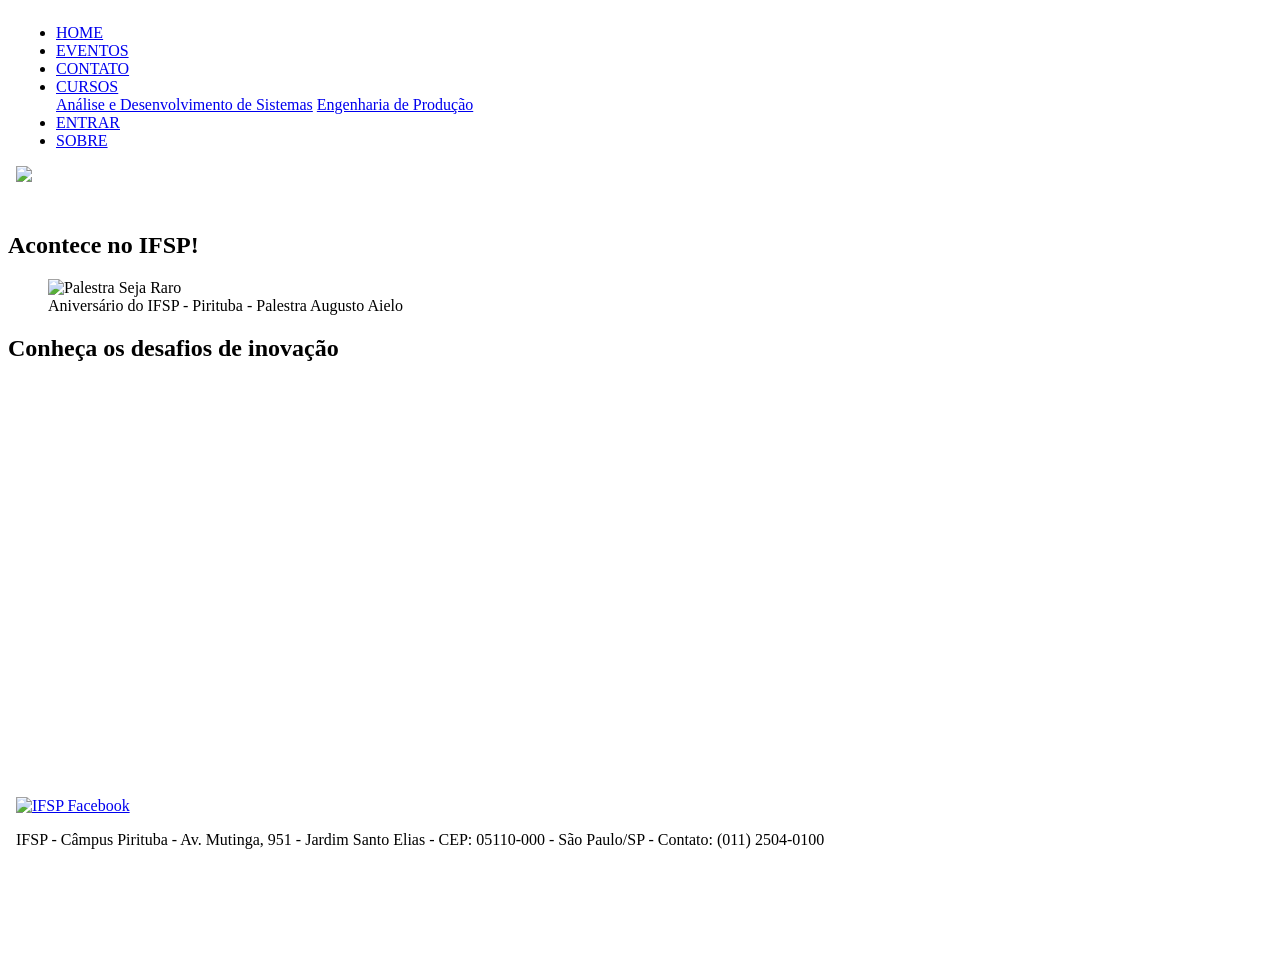
==== index.html @ 59018124 "Add files via upload" ====
<!DOCTYPE html>

<html>

<head>
    <meta charset="UTF-8">
    <!-- configura a codificação de caracteres do navegador para o UTF-8-->
    <link rel="shortcut icon" href="Imagens/favicon.ico" type="image/x-icon">
    <!-- Adiciona o ícone de aba de navegador-->
    <link rel="stylesheet" href="css/conteudo.css">
    <!--link rel="stylesheet" href="css/menulateral.css"-->
    <title>HOME - IFSP - Pirituba</title>
    <!-- Adiciona o título na aba do navegador-->

    <!--script>
  function openNav() {
    document.getElementById("mySidenav").style.width = "250px";
  }

  function closeNav() {
    document.getElementById("mySidenav").style.width = "0";
  }
</script-->

    <script src="js/disabling.js"></script>

</head>

<body>

    <header id="cabecalho">
        <!-- Indica o cabeçalho do nosso documento-->

        <nav>
            <object width="100%" height="200px" data="menu.html"></object>
        </nav>

    </header>

    <main id="conteudo">
        <!-- indica que é o conteúdo principal dessa página -->

        <!--nav>

  <div id="mySidenav" class="sidenav">
    <a href="javascript:void(0)" class="closebtn" onclick="closeNav()">&times;</a>
    <a href="biblioteca.html">Biblioteca</a>
    <a href="localizacao.html">Localização</a>    
  </div>

  <span style="font-size:30px;cursor:pointer" onclick="openNav()">&#9776;</span>

</nav-->


        <aside>
            <!-- indica que é um conteúdo a parte do princial, auxiliar-->
            <h1>Acontece no IFSP!</h1>
            <figure>
                <img src="Imagens/SEJA_RARO.jpg" alt="Palestra Seja Raro" width="50%" height="50%">
                <figcaption>Aniversário do IFSP - Pirituba - Palestra Augusto Aielo</figcaption>
            </figure>
        </aside>

        <section>
            <h1>
                Conheça os desafios de inovação
            </h1>
            <div class="videoWrapper">
                <p align="center">
                    <iframe width="560" height="315" src="https://www.youtube.com/embed/5g5LQe3m8Po" frameborder="0" allow="accelerometer; autoplay; encrypted-media; gyroscope; picture-in-picture" allowfullscreen></iframe>
                </p>
            </div>
        </section>

    </main>

    <footer>
        <br><br>
        <object width="100%" height="200px" data="rodape.html"></object>

    </footer>

    <!-- Adicionar scripts abaixo apenas para publicação no Firebase -->
    <!-- The core Firebase JS SDK is always required and must be listed first -->
    <script src="/__/firebase/8.8.1/firebase-app.js"></script>

    <!-- TODO: Add SDKs for Firebase products that you want to use
     https://firebase.google.com/docs/web/setup#available-libraries -->

    <!-- Initialize Firebase -->
    <script src="/__/firebase/init.js"></script>

</body>

</html>
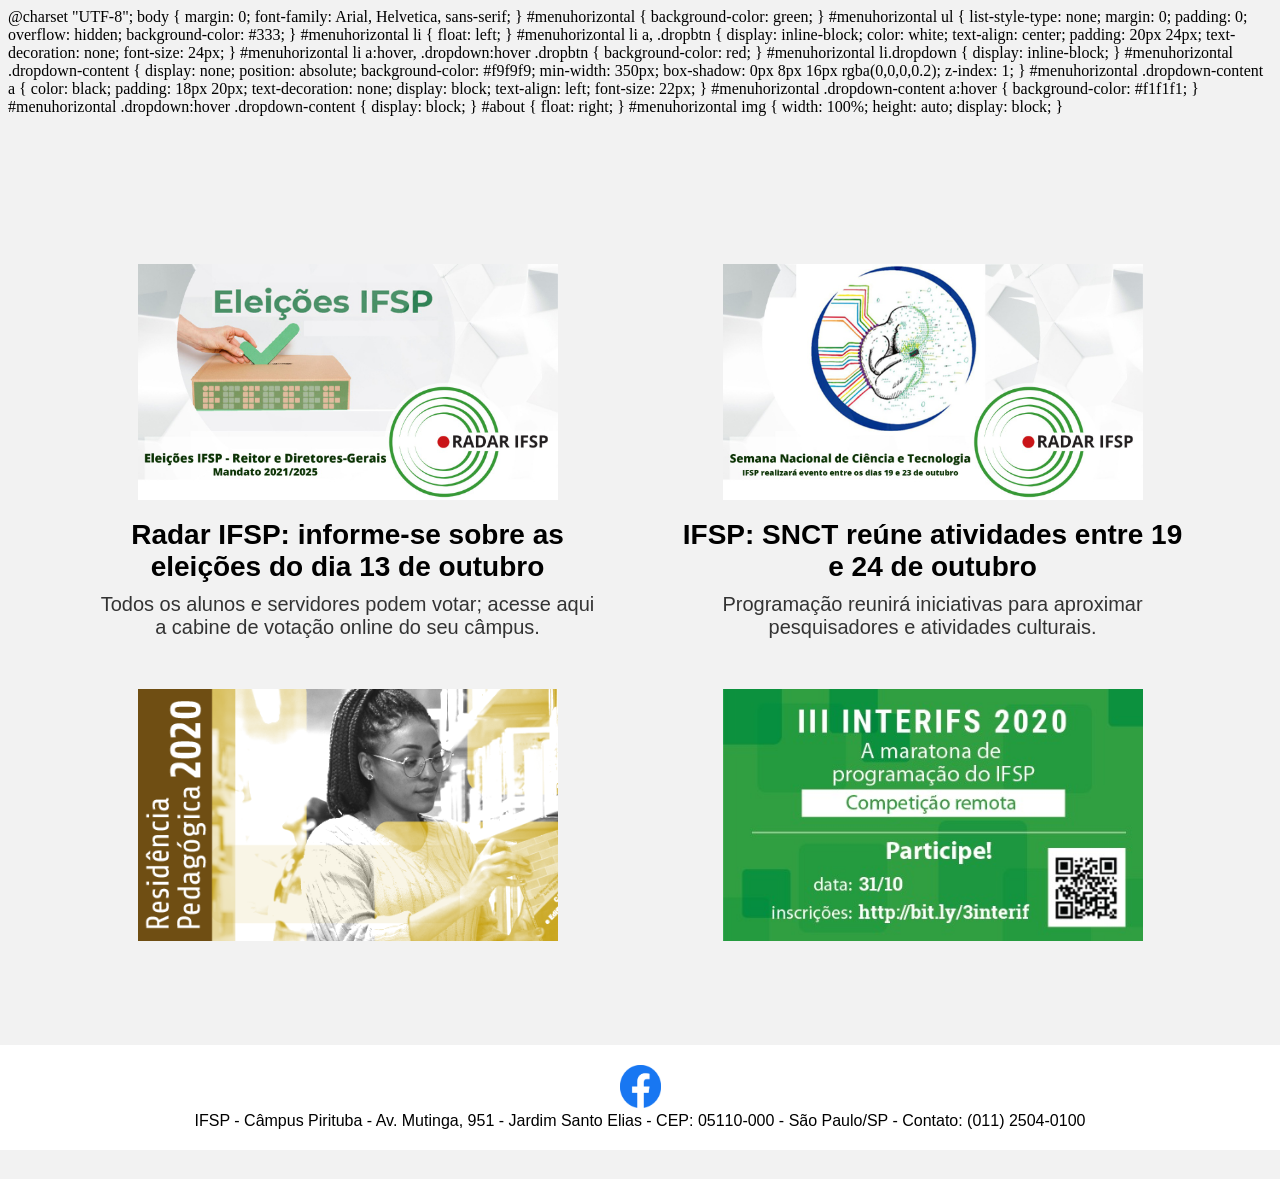
==== commit 047d75be: "Refactor index.html for improved layout and styles Updated HTML structure and linked new styles and " ====
--- a/index.html
+++ b/index.html
@@ -1,96 +1,44 @@
 <!DOCTYPE html>
-
-<html>
-
+<html lang="pt-br">
 <head>
     <meta charset="UTF-8">
-    <!-- configura a codificação de caracteres do navegador para o UTF-8-->
-    <link rel="shortcut icon" href="Imagens/favicon.ico" type="image/x-icon">
-    <!-- Adiciona o ícone de aba de navegador-->
-    <link rel="stylesheet" href="css/conteudo.css">
-    <!--link rel="stylesheet" href="css/menulateral.css"-->
+    <meta name="viewport" content="width=device-width, initial-scale=1.0">
     <title>HOME - IFSP - Pirituba</title>
-    <!-- Adiciona o título na aba do navegador-->
-
-    <!--script>
-  function openNav() {
-    document.getElementById("mySidenav").style.width = "250px";
-  }
-
-  function closeNav() {
-    document.getElementById("mySidenav").style.width = "0";
-  }
-</script-->
-
+    <link rel="shortcut icon" href="img/favicon.ico" type="image/x-icon">
+    <link rel="stylesheet" href="css/style.css">
     <script src="js/disabling.js"></script>
-
 </head>
-
 <body>
 
-    <header id="cabecalho">
-        <!-- Indica o cabeçalho do nosso documento-->
-
-        <nav>
-            <object width="100%" height="200px" data="menu.html"></object>
-        </nav>
-
+    <header>
+        <object width="100%" height="220px" data="menu.html"></object>
     </header>
 
-    <main id="conteudo">
-        <!-- indica que é o conteúdo principal dessa página -->
+    <main class="grid-container">
+        <article class="card">
+            <img src="img/eleicoes.jpg" alt="Eleições IFSP">
+            <h2>Radar IFSP: informe-se sobre as eleições do dia 13 de outubro</h2>
+            <p>Todos os alunos e servidores podem votar; acesse aqui a cabine de votação online do seu câmpus.</p>
+        </article>
 
-        <!--nav>
+        <article class="card">
+            <img src="img/snct.jpg" alt="SNCT IFSP">
+            <h2>IFSP: SNCT reúne atividades entre 19 e 24 de outubro</h2>
+            <p>Programação reunirá iniciativas para aproximar pesquisadores e atividades culturais.</p>
+        </article>
 
-  <div id="mySidenav" class="sidenav">
-    <a href="javascript:void(0)" class="closebtn" onclick="closeNav()">&times;</a>
-    <a href="biblioteca.html">Biblioteca</a>
-    <a href="localizacao.html">Localização</a>    
-  </div>
+        <article class="card">
+            <img src="img/residencia.png" alt="Residência Pedagógica">
+        </article>
 
-  <span style="font-size:30px;cursor:pointer" onclick="openNav()">&#9776;</span>
-
-</nav-->
-
-
-        <aside>
-            <!-- indica que é um conteúdo a parte do princial, auxiliar-->
-            <h1>Acontece no IFSP!</h1>
-            <figure>
-                <img src="Imagens/SEJA_RARO.jpg" alt="Palestra Seja Raro" width="50%" height="50%">
-                <figcaption>Aniversário do IFSP - Pirituba - Palestra Augusto Aielo</figcaption>
-            </figure>
-        </aside>
-
-        <section>
-            <h1>
-                Conheça os desafios de inovação
-            </h1>
-            <div class="videoWrapper">
-                <p align="center">
-                    <iframe width="560" height="315" src="https://www.youtube.com/embed/5g5LQe3m8Po" frameborder="0" allow="accelerometer; autoplay; encrypted-media; gyroscope; picture-in-picture" allowfullscreen></iframe>
-                </p>
-            </div>
-        </section>
-
+        <article class="card">
+            <img src="img/maratona.jpeg" alt="InterIFS 2020">
+        </article>
     </main>
 
     <footer>
-        <br><br>
-        <object width="100%" height="200px" data="rodape.html"></object>
-
+        <object width="100%" height="160px" data="rodape.html"></object>
     </footer>
 
-    <!-- Adicionar scripts abaixo apenas para publicação no Firebase -->
-    <!-- The core Firebase JS SDK is always required and must be listed first -->
-    <script src="/__/firebase/8.8.1/firebase-app.js"></script>
-
-    <!-- TODO: Add SDKs for Firebase products that you want to use
-     https://firebase.google.com/docs/web/setup#available-libraries -->
-
-    <!-- Initialize Firebase -->
-    <script src="/__/firebase/init.js"></script>
-
 </body>
-
-</html>+</html>
--- a/css/style.css
+++ b/css/style.css
@@ -0,0 +1,53 @@
+@charset "UTF-8";
+
+* {
+    margin: 0;
+    padding: 0;
+    box-sizing: border-box;
+}
+
+body {
+    font-family: Arial, Helvetica, sans-serif;
+    background-color: #f2f2f2;
+}
+
+.grid-container {
+    display: grid;
+    grid-template-columns: repeat(2, 1fr);
+    gap: 50px;
+    padding: 40px 80px;
+    justify-items: center;
+}
+
+.card {
+    text-align: center;
+    max-width: 500px;
+}
+
+.card img {
+    width: 100%;
+    max-width: 420px;
+    height: auto;
+    border-radius: 0;
+}
+
+.card h2 {
+    font-size: 28px;
+    margin-top: 15px;
+    margin-bottom: 10px;
+}
+
+.card p {
+    font-size: 20px;
+    color: #333;
+}
+
+footer {
+    margin-top: 30px;
+}
+
+@media (max-width: 900px) {
+    .grid-container {
+        grid-template-columns: 1fr;
+    }
+}
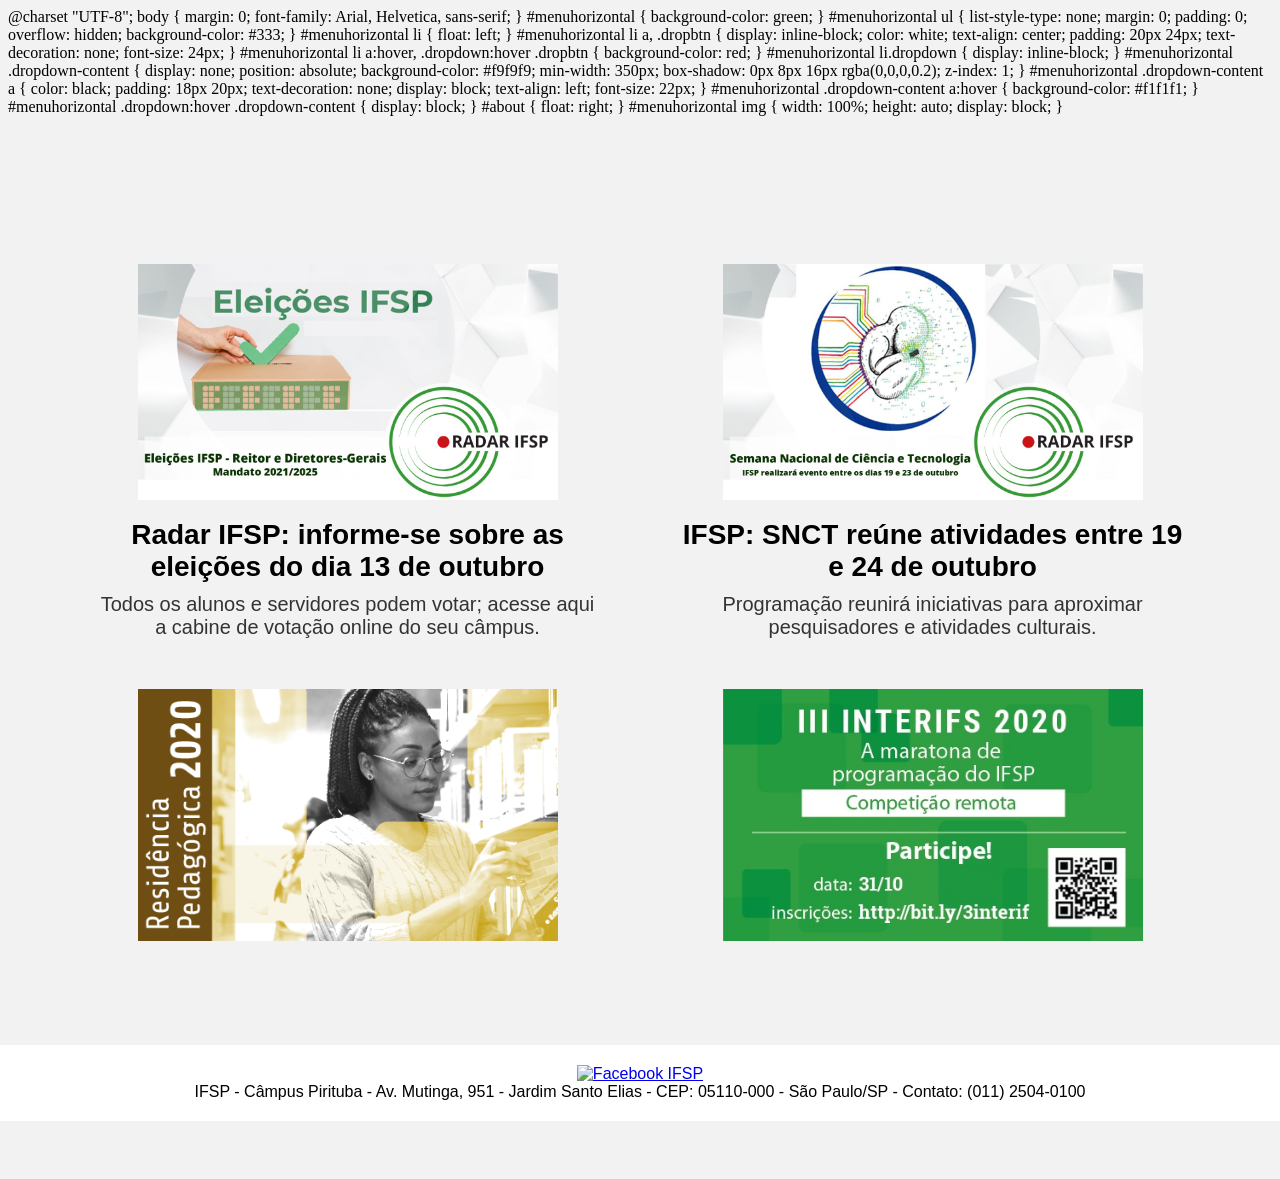
==== commit 72ee489a: "Update image paths to use 'Imagens' directory" ====
--- a/index.html
+++ b/index.html
@@ -4,7 +4,7 @@
     <meta charset="UTF-8">
     <meta name="viewport" content="width=device-width, initial-scale=1.0">
     <title>HOME - IFSP - Pirituba</title>
-    <link rel="shortcut icon" href="img/favicon.ico" type="image/x-icon">
+    <link rel="shortcut icon" href="Imagens/favicon.ico" type="image/x-icon">
     <link rel="stylesheet" href="css/style.css">
     <script src="js/disabling.js"></script>
 </head>
@@ -16,23 +16,23 @@
 
     <main class="grid-container">
         <article class="card">
-            <img src="img/eleicoes.jpg" alt="Eleições IFSP">
+            <img src="Imagens/eleicoes.jpg" alt="Eleições IFSP">
             <h2>Radar IFSP: informe-se sobre as eleições do dia 13 de outubro</h2>
             <p>Todos os alunos e servidores podem votar; acesse aqui a cabine de votação online do seu câmpus.</p>
         </article>
 
         <article class="card">
-            <img src="img/snct.jpg" alt="SNCT IFSP">
+            <img src="Imagens/snct.jpg" alt="SNCT IFSP">
             <h2>IFSP: SNCT reúne atividades entre 19 e 24 de outubro</h2>
             <p>Programação reunirá iniciativas para aproximar pesquisadores e atividades culturais.</p>
         </article>
 
         <article class="card">
-            <img src="img/residencia.png" alt="Residência Pedagógica">
+            <img src="Imagens/residencia.png" alt="Residência Pedagógica">
         </article>
 
         <article class="card">
-            <img src="img/maratona.jpeg" alt="InterIFS 2020">
+            <img src="Imagens/maratona.jpeg" alt="InterIFS 2020">
         </article>
     </main>
 
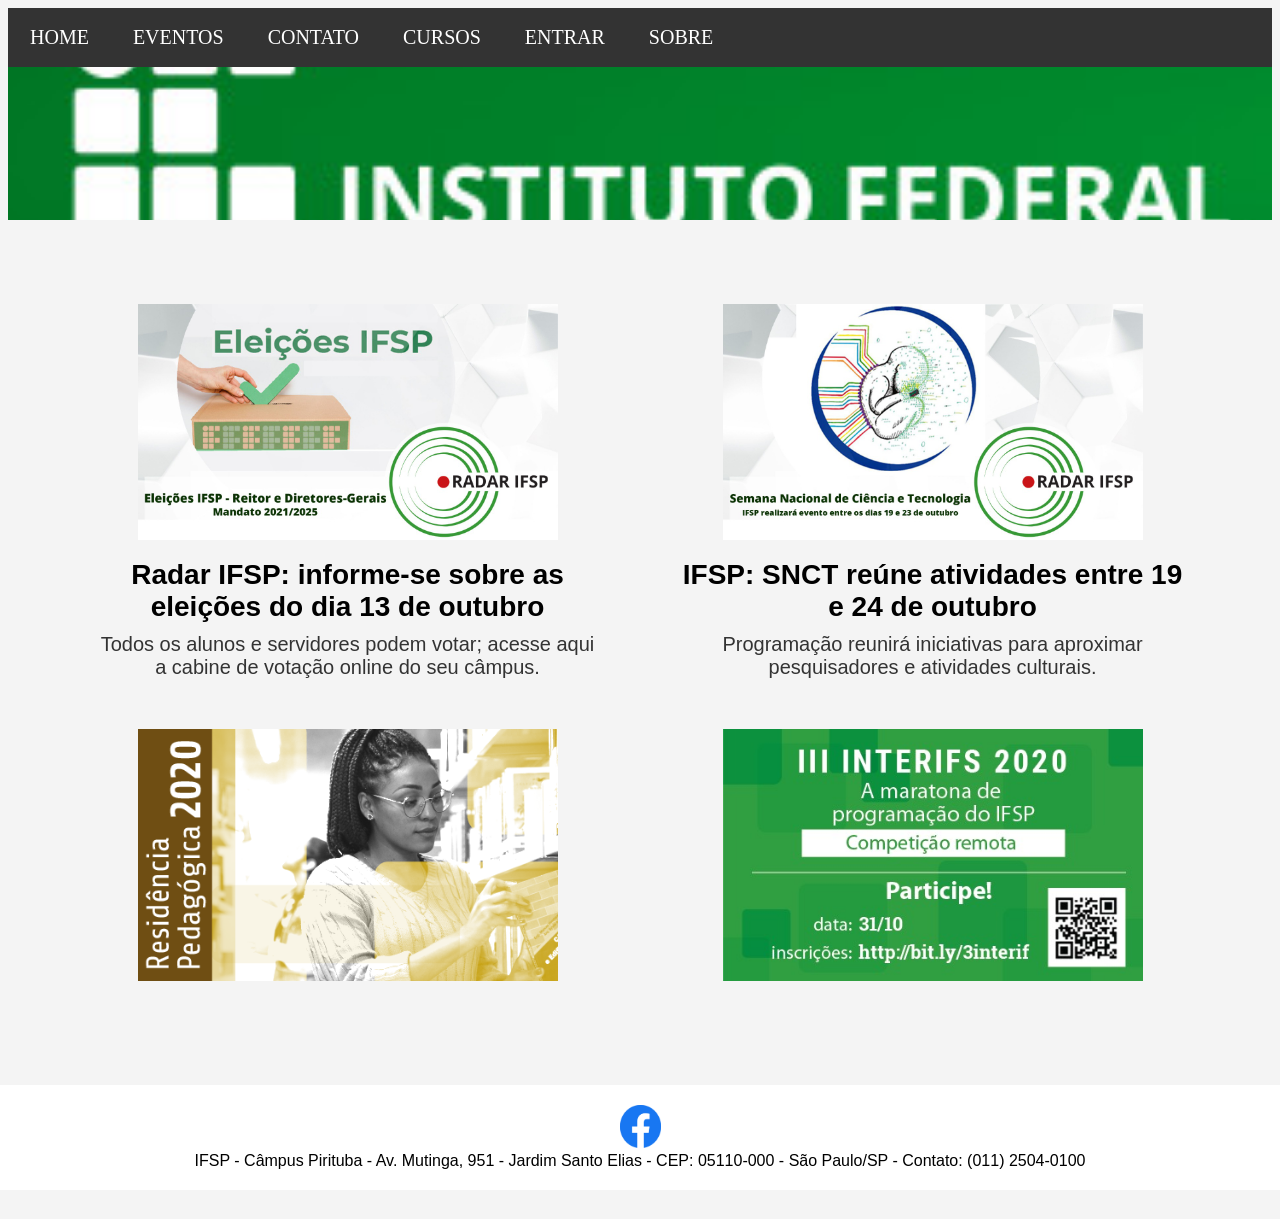
==== commit 0f92e053: "Refactor HTML structure and update content" ====
--- a/index.html
+++ b/index.html
@@ -10,35 +10,37 @@
 </head>
 <body>
 
-    <header>
-        <object width="100%" height="220px" data="menu.html"></object>
-    </header>
+<header>
+    <object width="100%" height="220px" data="menu.html"></object>
+</header>
 
-    <main class="grid-container">
-        <article class="card">
-            <img src="Imagens/eleicoes.jpg" alt="Eleições IFSP">
-            <h2>Radar IFSP: informe-se sobre as eleições do dia 13 de outubro</h2>
-            <p>Todos os alunos e servidores podem votar; acesse aqui a cabine de votação online do seu câmpus.</p>
-        </article>
+<main class="grid-container">
 
-        <article class="card">
-            <img src="Imagens/snct.jpg" alt="SNCT IFSP">
-            <h2>IFSP: SNCT reúne atividades entre 19 e 24 de outubro</h2>
-            <p>Programação reunirá iniciativas para aproximar pesquisadores e atividades culturais.</p>
-        </article>
+    <article class="card">
+        <img src="Imagens/eleicoes.jpg" alt="Eleições IFSP">
+        <h2>Radar IFSP: informe-se sobre as eleições do dia 13 de outubro</h2>
+        <p>Todos os alunos e servidores podem votar; acesse aqui a cabine de votação online do seu câmpus.</p>
+    </article>
 
-        <article class="card">
-            <img src="Imagens/residencia.png" alt="Residência Pedagógica">
-        </article>
+    <article class="card">
+        <img src="Imagens/snct.jpg" alt="SNCT IFSP">
+        <h2>IFSP: SNCT reúne atividades entre 19 e 24 de outubro</h2>
+        <p>Programação reunirá iniciativas para aproximar pesquisadores e atividades culturais.</p>
+    </article>
 
-        <article class="card">
-            <img src="Imagens/maratona.jpeg" alt="InterIFS 2020">
-        </article>
-    </main>
+    <article class="card">
+        <img src="Imagens/residencia.png" alt="Residência Pedagógica">
+    </article>
 
-    <footer>
-        <object width="100%" height="160px" data="rodape.html"></object>
-    </footer>
+    <article class="card">
+        <img src="Imagens/maratona.jpeg" alt="InterIFS 2020">
+    </article>
+
+</main>
+
+<footer>
+    <object width="100%" height="160px" data="rodape.html"></object>
+</footer>
 
 </body>
 </html>
--- a/css/style.css
+++ b/css/style.css
@@ -8,7 +8,7 @@
 
 body {
     font-family: Arial, Helvetica, sans-serif;
-    background-color: #f2f2f2;
+    background-color: #f4f4f4;
 }
 
 .grid-container {
@@ -17,6 +17,7 @@
     gap: 50px;
     padding: 40px 80px;
     justify-items: center;
+    margin-top: 40px;
 }
 
 .card {
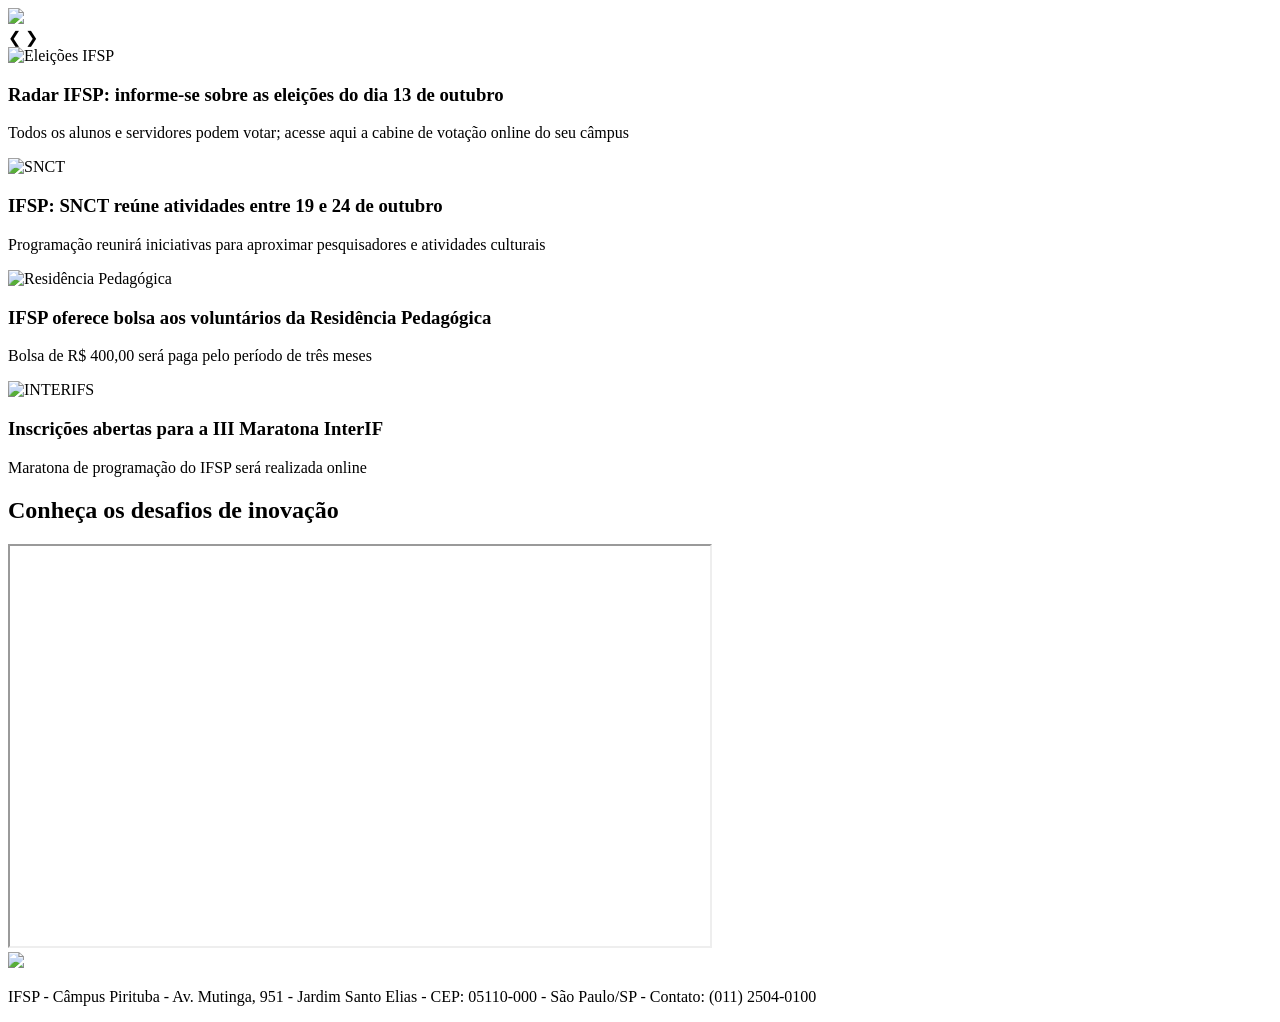
==== commit 88f9672a: "Enhance index.html with slideshow and news updates Added a slideshow feature and updated news articl" ====
--- a/index.html
+++ b/index.html
@@ -1,46 +1,74 @@
 <!DOCTYPE html>
-<html lang="pt-br">
-<head>
-    <meta charset="UTF-8">
-    <meta name="viewport" content="width=device-width, initial-scale=1.0">
-    <title>HOME - IFSP - Pirituba</title>
-    <link rel="shortcut icon" href="Imagens/favicon.ico" type="image/x-icon">
-    <link rel="stylesheet" href="css/style.css">
-    <script src="js/disabling.js"></script>
-</head>
-<body>
+    <div class="mySlides fade">
+        <img src="img/snct.jpg" style="width:100%">
+    </div>
 
-<header>
-    <object width="100%" height="220px" data="menu.html"></object>
-</header>
+    <div class="mySlides fade">
+        <img src="img/interif.jpg" style="width:100%">
+    </div>
 
-<main class="grid-container">
+    <a class="prev" onclick="plusSlides(-1)">❮</a>
+    <a class="next" onclick="plusSlides(1)">❯</a>
 
-    <article class="card">
-        <img src="Imagens/eleicoes.jpg" alt="Eleições IFSP">
-        <h2>Radar IFSP: informe-se sobre as eleições do dia 13 de outubro</h2>
-        <p>Todos os alunos e servidores podem votar; acesse aqui a cabine de votação online do seu câmpus.</p>
+</div>
+
+<br>
+
+<div style="text-align:center">
+    <span class="dot" onclick="currentSlide(1)"></span>
+    <span class="dot" onclick="currentSlide(2)"></span>
+    <span class="dot" onclick="currentSlide(3)"></span>
+</div>
+
+<main>
+
+<section class="news-grid">
+
+    <article class="news-card">
+        <img src="img/eleicoes.jpg" alt="Eleições IFSP">
+        <h3>Radar IFSP: informe-se sobre as eleições do dia 13 de outubro</h3>
+        <p>Todos os alunos e servidores podem votar; acesse aqui a cabine de votação online do seu câmpus</p>
     </article>
 
-    <article class="card">
-        <img src="Imagens/snct.jpg" alt="SNCT IFSP">
-        <h2>IFSP: SNCT reúne atividades entre 19 e 24 de outubro</h2>
-        <p>Programação reunirá iniciativas para aproximar pesquisadores e atividades culturais.</p>
+    <article class="news-card">
+        <img src="img/snct.jpg" alt="SNCT">
+        <h3>IFSP: SNCT reúne atividades entre 19 e 24 de outubro</h3>
+        <p>Programação reunirá iniciativas para aproximar pesquisadores e atividades culturais</p>
     </article>
 
-    <article class="card">
-        <img src="Imagens/residencia.png" alt="Residência Pedagógica">
+    <article class="news-card">
+        <img src="img/residencia.jpg" alt="Residência Pedagógica">
+        <h3>IFSP oferece bolsa aos voluntários da Residência Pedagógica</h3>
+        <p>Bolsa de R$ 400,00 será paga pelo período de três meses</p>
     </article>
 
-    <article class="card">
-        <img src="Imagens/maratona.jpeg" alt="InterIFS 2020">
+    <article class="news-card">
+        <img src="img/interif.jpg" alt="INTERIFS">
+        <h3>Inscrições abertas para a III Maratona InterIF</h3>
+        <p>Maratona de programação do IFSP será realizada online</p>
     </article>
+
+</section>
+
+<section class="video-section">
+    <h2>Conheça os desafios de inovação</h2>
+
+    <iframe width="700" height="400"
+        src="https://www.youtube.com/embed/yVbOcB1ryh0"
+        allowfullscreen>
+    </iframe>
+</section>
 
 </main>
 
 <footer>
-    <object width="100%" height="160px" data="rodape.html"></object>
+    <img src="img/facebook.png" width="40">
+    <p>
+        IFSP - Câmpus Pirituba - Av. Mutinga, 951 - Jardim Santo Elias - CEP: 05110-000 - São Paulo/SP - Contato: (011) 2504-0100
+    </p>
 </footer>
+
+<script src="js/slideshow.js"></script>
 
 </body>
 </html>
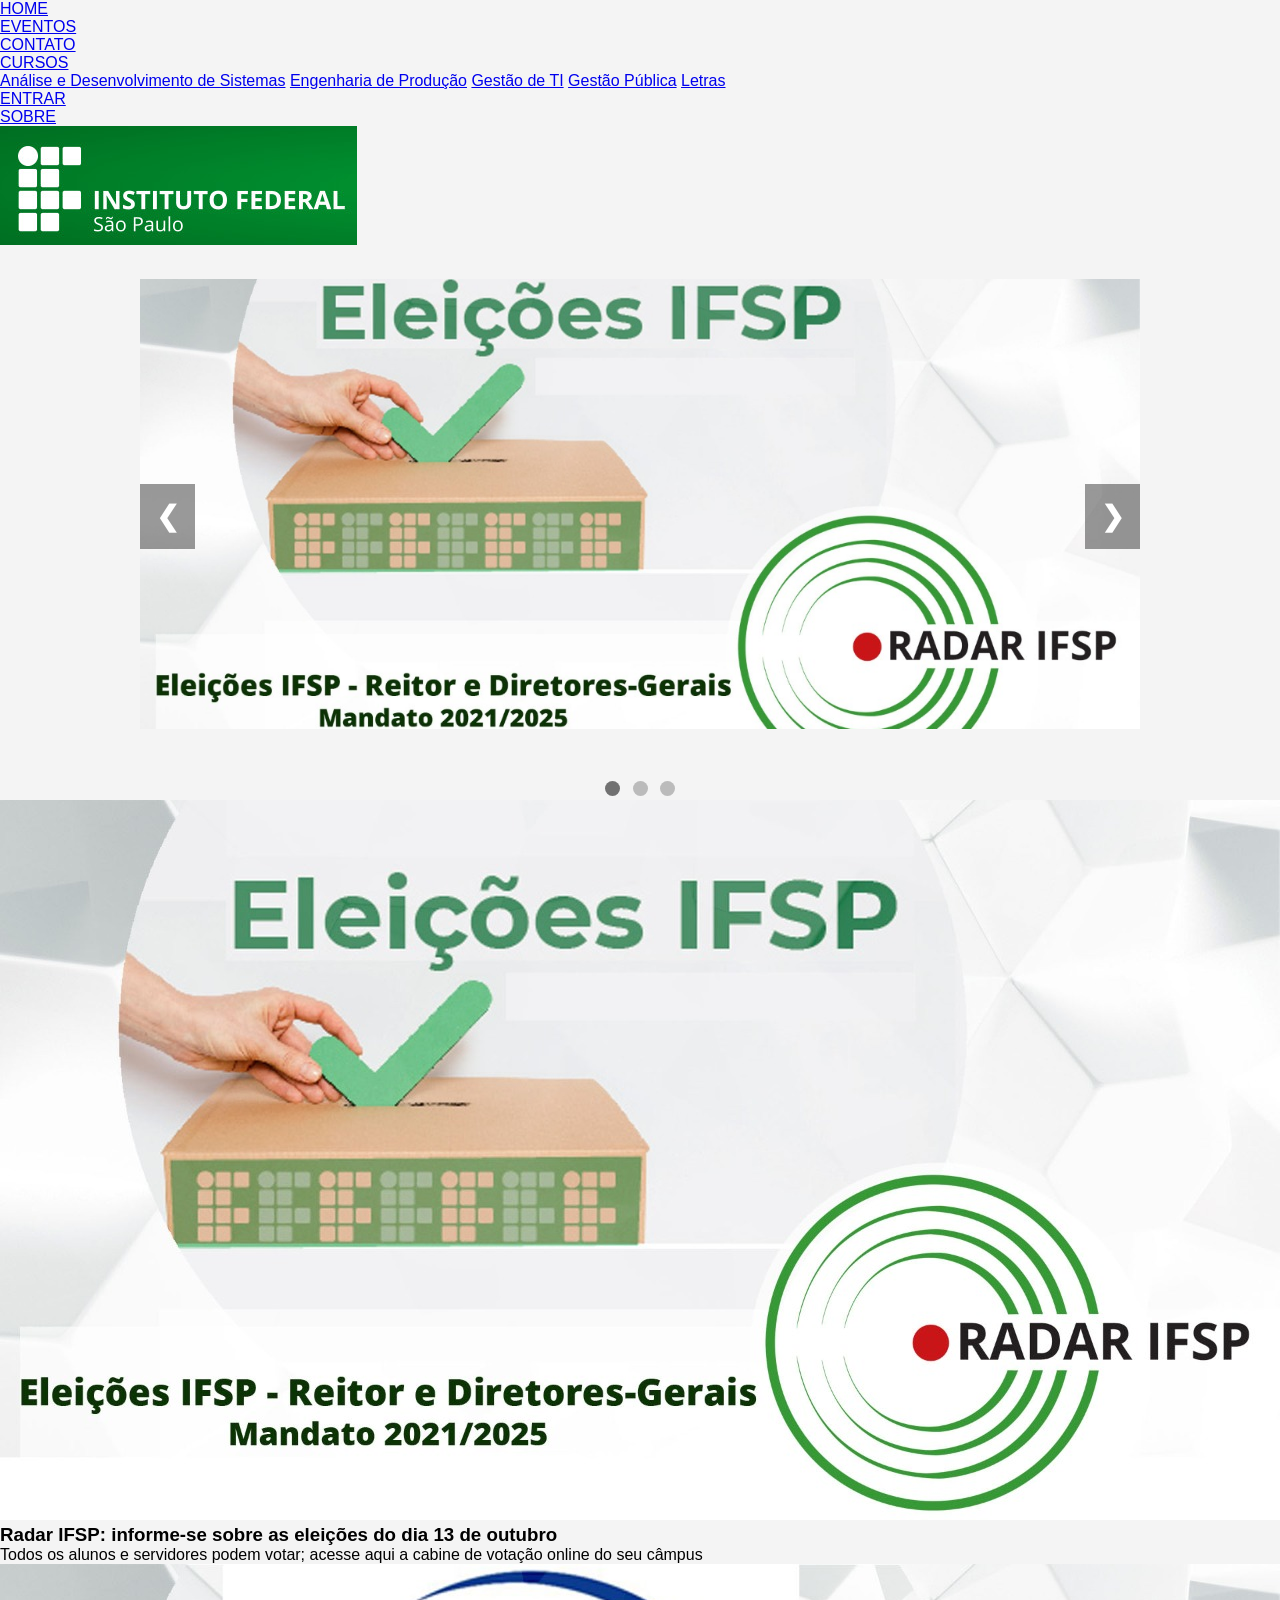
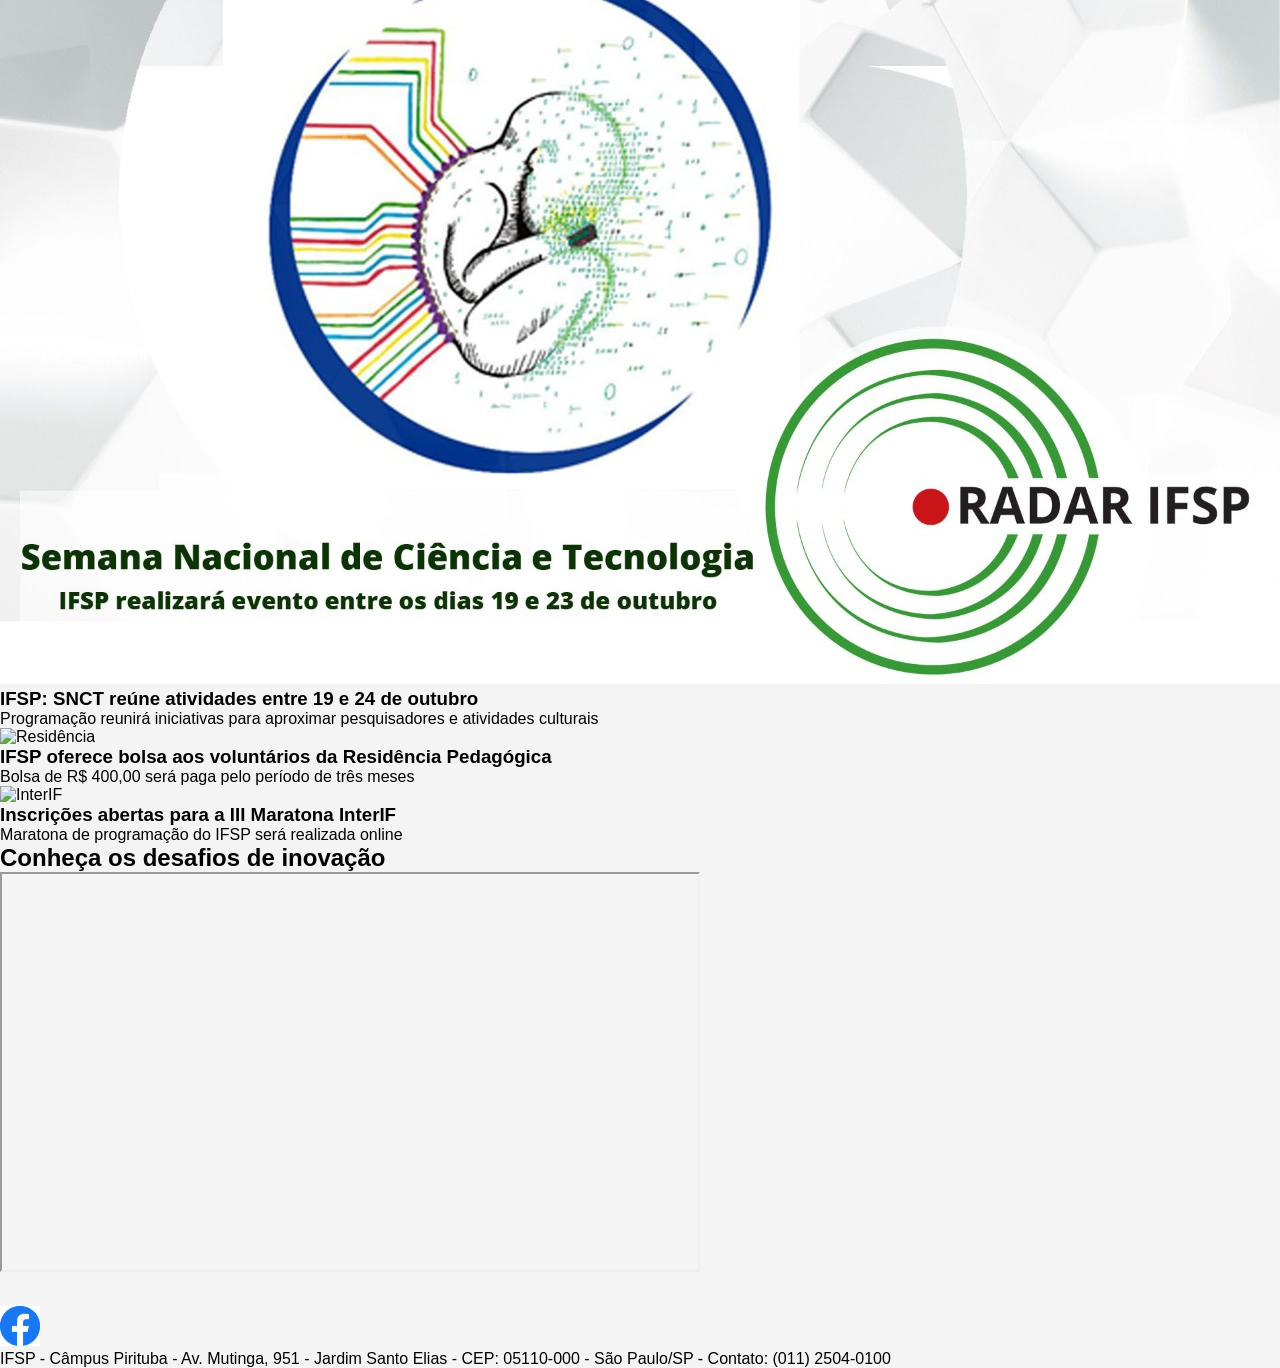
==== commit 270902ed: "Update image paths and content in index.html" ====
--- a/index.html
+++ b/index.html
@@ -1,13 +1,78 @@
 <!DOCTYPE html>
+<html lang="pt-BR">
+<head>
+    <meta charset="UTF-8">
+    <meta name="viewport" content="width=device-width, initial-scale=1.0">
+    <title>dwba4-semana-09-pt303755x</title>
+    <link rel="stylesheet" href="css/style.css">
+</head>
+
+<body>
+
+<header>
+
+    <nav class="topnav">
+        <ul class="menu">
+
+            <li class="active">
+                <a href="index.html">HOME</a>
+            </li>
+
+            <li>
+                <a href="eventos.html">EVENTOS</a>
+            </li>
+
+            <li>
+                <a href="contato.html">CONTATO</a>
+            </li>
+
+            <li class="dropdown">
+
+                <a href="#">CURSOS</a>
+
+                <div class="dropdown-content">
+                    <a href="ads.html">Análise e Desenvolvimento de Sistemas</a>
+                    <a href="engproducao.html">Engenharia de Produção</a>
+                    <a href="gestaoti.html">Gestão de TI</a>
+                    <a href="gestaopublica.html">Gestão Pública</a>
+                    <a href="letras.html">Letras</a>
+                </div>
+
+            </li>
+
+            <li>
+                <a href="login.html">ENTRAR</a>
+            </li>
+
+            <li class="right">
+                <a href="sobre.html">SOBRE</a>
+            </li>
+
+        </ul>
+    </nav>
+
+    <div class="banner">
+        <img src="Imagens/Logo.jpg" alt="IFSP" class="logo-banner">
+    </div>
+
+</header>
+
+<div class="slideshow-container">
+
     <div class="mySlides fade">
-        <img src="img/snct.jpg" style="width:100%">
+        <img src="Imagens/eleicoes.jpg">
     </div>
 
     <div class="mySlides fade">
-        <img src="img/interif.jpg" style="width:100%">
+        <img src="Imagens/snct.jpg">
+    </div>
+
+    <div class="mySlides fade">
+        <img src="Imagens/interif.jpg">
     </div>
 
     <a class="prev" onclick="plusSlides(-1)">❮</a>
+
     <a class="next" onclick="plusSlides(1)">❯</a>
 
 </div>
@@ -15,9 +80,13 @@
 <br>
 
 <div style="text-align:center">
+
     <span class="dot" onclick="currentSlide(1)"></span>
+
     <span class="dot" onclick="currentSlide(2)"></span>
+
     <span class="dot" onclick="currentSlide(3)"></span>
+
 </div>
 
 <main>
@@ -25,47 +94,88 @@
 <section class="news-grid">
 
     <article class="news-card">
-        <img src="img/eleicoes.jpg" alt="Eleições IFSP">
-        <h3>Radar IFSP: informe-se sobre as eleições do dia 13 de outubro</h3>
-        <p>Todos os alunos e servidores podem votar; acesse aqui a cabine de votação online do seu câmpus</p>
+
+        <img src="Imagens/eleicoes.jpg" alt="Eleições">
+
+        <h3>
+            Radar IFSP: informe-se sobre as eleições do dia 13 de outubro
+        </h3>
+
+        <p>
+            Todos os alunos e servidores podem votar; acesse aqui a cabine de votação online do seu câmpus
+        </p>
+
     </article>
 
     <article class="news-card">
-        <img src="img/snct.jpg" alt="SNCT">
-        <h3>IFSP: SNCT reúne atividades entre 19 e 24 de outubro</h3>
-        <p>Programação reunirá iniciativas para aproximar pesquisadores e atividades culturais</p>
+
+        <img src="Imagens/snct.jpg" alt="SNCT">
+
+        <h3>
+            IFSP: SNCT reúne atividades entre 19 e 24 de outubro
+        </h3>
+
+        <p>
+            Programação reunirá iniciativas para aproximar pesquisadores e atividades culturais
+        </p>
+
     </article>
 
     <article class="news-card">
-        <img src="img/residencia.jpg" alt="Residência Pedagógica">
-        <h3>IFSP oferece bolsa aos voluntários da Residência Pedagógica</h3>
-        <p>Bolsa de R$ 400,00 será paga pelo período de três meses</p>
+
+        <img src="Imagens/residencia.jpg" alt="Residência">
+
+        <h3>
+            IFSP oferece bolsa aos voluntários da Residência Pedagógica
+        </h3>
+
+        <p>
+            Bolsa de R$ 400,00 será paga pelo período de três meses
+        </p>
+
     </article>
 
     <article class="news-card">
-        <img src="img/interif.jpg" alt="INTERIFS">
-        <h3>Inscrições abertas para a III Maratona InterIF</h3>
-        <p>Maratona de programação do IFSP será realizada online</p>
+
+        <img src="Imagens/interif.jpg" alt="InterIF">
+
+        <h3>
+            Inscrições abertas para a III Maratona InterIF
+        </h3>
+
+        <p>
+            Maratona de programação do IFSP será realizada online
+        </p>
+
     </article>
 
 </section>
 
 <section class="video-section">
-    <h2>Conheça os desafios de inovação</h2>
 
-    <iframe width="700" height="400"
+    <h2>
+        Conheça os desafios de inovação
+    </h2>
+
+    <iframe
+        width="700"
+        height="400"
         src="https://www.youtube.com/embed/yVbOcB1ryh0"
         allowfullscreen>
     </iframe>
+
 </section>
 
 </main>
 
 <footer>
-    <img src="img/facebook.png" width="40">
+
+    <img src="Imagens/facebook.png" width="40">
+
     <p>
         IFSP - Câmpus Pirituba - Av. Mutinga, 951 - Jardim Santo Elias - CEP: 05110-000 - São Paulo/SP - Contato: (011) 2504-0100
     </p>
+
 </footer>
 
 <script src="js/slideshow.js"></script>
--- a/css/style.css
+++ b/css/style.css
@@ -0,0 +1,123 @@
+@charset "UTF-8";
+
+* {
+    margin: 0;
+    padding: 0;
+    box-sizing: border-box;
+}
+
+body {
+    font-family: Arial, Helvetica, sans-serif;
+    background-color: #f4f4f4;
+}
+
+.grid-container {
+    display: grid;
+    grid-template-columns: repeat(2, 1fr);
+    gap: 50px;
+    padding: 40px 80px;
+    justify-items: center;
+    margin-top: 40px;
+}
+
+.card {
+    text-align: center;
+    max-width: 500px;
+}
+
+.card img {
+    width: 100%;
+    max-width: 420px;
+    height: auto;
+    border-radius: 0;
+}
+
+.card h2 {
+    font-size: 28px;
+    margin-top: 15px;
+    margin-bottom: 10px;
+}
+
+.card p {
+    font-size: 20px;
+    color: #333;
+}
+
+footer {
+    margin-top: 30px;
+}
+
+@media (max-width: 900px) {
+    .grid-container {
+        grid-template-columns: 1fr;
+    }
+}
+.slideshow-container {
+    max-width: 1000px;
+    position: relative;
+    margin: 30px auto;
+}
+
+.mySlides {
+    display: none;
+}
+
+.mySlides img {
+    width: 100%;
+    height: 450px;
+    object-fit: cover;
+}
+
+.prev,
+.next {
+    cursor: pointer;
+    position: absolute;
+    top: 50%;
+    padding: 16px;
+    margin-top: -22px;
+    color: white;
+    font-weight: bold;
+    font-size: 28px;
+    transition: 0.3s;
+    user-select: none;
+    background-color: rgba(0,0,0,0.4);
+}
+
+.next {
+    right: 0;
+}
+
+.prev:hover,
+.next:hover {
+    background-color: rgba(0,0,0,0.8);
+}
+
+.dot {
+    cursor: pointer;
+    height: 15px;
+    width: 15px;
+    margin: 0 4px;
+    background-color: #bbb;
+    border-radius: 50%;
+    display: inline-block;
+}
+
+.active-dot,
+.dot:hover {
+    background-color: #717171;
+}
+
+.fade {
+    animation-name: fade;
+    animation-duration: 1s;
+}
+
+@keyframes fade {
+    from {
+        opacity: .4;
+    }
+
+    to {
+        opacity: 1;
+    }
+}
